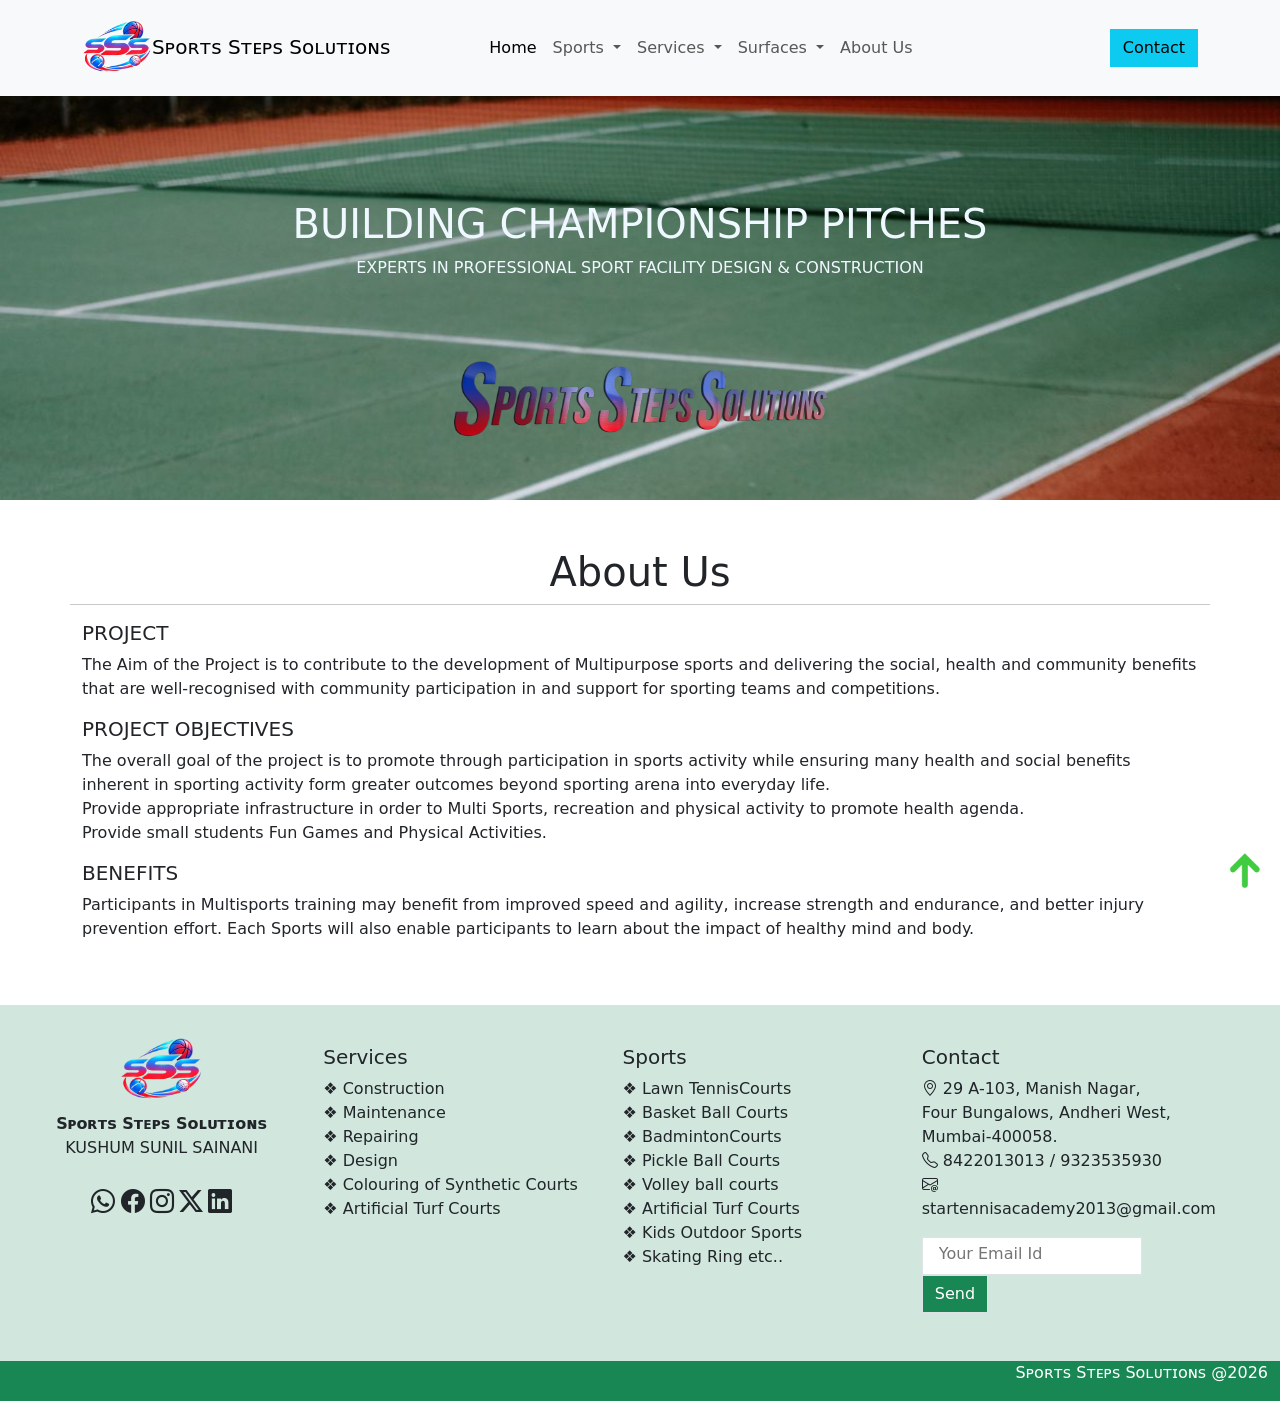
==== about.html @ 4b982ebc "Add files via upload" ====
<!DOCTYPE html>
<html lang="en">
<head>
    <meta charset="UTF-8">
    <meta name="viewport" content="width=device-width, initial-scale=1.0">
    <title>SSS</title>
    <!-- link with bootstrap Online -->
     <link href="https://cdn.jsdelivr.net/npm/bootstrap@5.3.8/dist/css/bootstrap.min.css" rel="stylesheet" integrity="sha384-sRIl4kxILFvY47J16cr9ZwB07vP4J8+LH7qKQnuqkuIAvNWLzeN8tE5YBujZqJLB" crossorigin="anonymous">
     <script src="https://cdn.jsdelivr.net/npm/bootstrap@5.3.8/dist/js/bootstrap.bundle.min.js" integrity="sha384-FKyoEForCGlyvwx9Hj09JcYn3nv7wiPVlz7YYwJrWVcXK/BmnVDxM+D2scQbITxI" crossorigin="anonymous"></script>
    <!-- bootstarp icon link -->
    <link rel="stylesheet" href="https://cdn.jsdelivr.net/npm/bootstrap-icons@1.13.1/font/bootstrap-icons.min.css">
    <!-- link with style css -->
     <link rel="stylesheet" href="css/style.css">
     
<script>
    function topFunction() {
  document.body.scrollTop = 0; // For Safari
  document.documentElement.scrollTop = 0; // For Chrome, Firefox, IE and Opera
}

  </script>



</head>
<body>

<!-- navbar start -->






<div class="container">
    <div class="row ">
        <div class="col-md-12">
            <nav class="navbar navbar-expand-lg bg-body-tertiary fixed-top">
                <div class="container   ">
                    <a class="navbar-brand" href="#"><img src="img/logo1.png" width="70px" alt="">Sᴘᴏʀᴛs Sᴛᴇᴘs Sᴏʟᴜᴛɪᴏɴs</a>

                    <button class="navbar-toggler" type="button" data-bs-toggle="collapse" data-bs-target="#navbarScroll" aria-controls="navbarScroll" aria-expanded="false" aria-label="Toggle navigation">
                    <span class="navbar-toggler-icon"></span>
                    </button>
                    <div class="collapse navbar-collapse" id="navbarScroll">
                    <ul class="navbar-nav me-auto my-2 my-lg-0 navbar-nav-scroll" style="--bs-scroll-height: 100px;">
                        <li class="nav-item">
                            <a class="nav-link active" aria-current="page" href="index.html">Home</a>
                        </li>
                        <li class="nav-item dropdown">
                        <a class="nav-link dropdown-toggle" href="index.html" role="button" data-bs-toggle="dropdown" aria-expanded="false">
                            Sports
                        </a>
                        <ul class="dropdown-content">
                            <li><a class="dropdown-item" href="index.html">Cricket</a></li>
                            <li><a class="dropdown-item" href="index.html">Football</a></li>
                            <li><a class="dropdown-item" href="index.html">Tennis</a></li>
                            <li><a class="dropdown-item" href="index.html">Hockey</a></li>
                            <li><a class="dropdown-item" href="index.html">Badminton </a></li>
                            <li><a class="dropdown-item" href="index.html">Basketball </a></li>
                        </ul>
                        </li>
                        <li class="nav-item dropdown">
                        <a class="nav-link dropdown-toggle" href="index.html" role="button" data-bs-toggle="dropdown" aria-expanded="false">
                            Services
                        </a>
                        <ul class=" dropdown-content">
                            <li><a class="dropdown-item" href="index.html">Maintenance</a></li>
                            <li><a class="dropdown-item" href="index.html">Construction</a></li>
                            <li><a class="dropdown-item" href="index.html">Design</a></li>
                            <li><a class="dropdown-item" href="index.html">Fencing</a></li>
                        </ul>
                        </li>
                        <li class="nav-item dropdown">
                        <a class="nav-link dropdown-toggle" href="index.html" role="button" data-bs-toggle="dropdown" aria-expanded="false">
                            Surfaces
                        </a>
                        <ul class="dropdown-content">
                            <li><a class="dropdown-item" href="index.html">Synthetic Grass</a></li>
                            <li><a class="dropdown-item" href="index.html">Hybrid Grass</a></li>
                            <li><a class="dropdown-item" href="index.html">Natural Grass</a></li>
                            <li><a class="dropdown-item" href="index.html">Courts</a></li>
                            <li><a class="dropdown-item" href="index.html">Tracks</a></li>
                        </ul>
                        </li>  

                        <li class="nav-item">
                            <a class="nav-link" aria-current="page" href="about.html">About Us</a>
                        </li>                                            

                    </ul>
                    <form>
                        <button class="btn btn-info rounded-0 contact" type="button" data-bs-toggle="modal" data-bs-target="#contact">Contact</button>
                   </form>
                    </div>
                </div>
            </nav>
        </div>
    </div>
</div>

<!-- navbar ended -->

<!-- modal fuction -->

<div class="modal fade" id="contact" tabindex="-1" aria-labelledby="contactopen" aria-hidden="true">
  <div class="modal-dialog">
    <div class="modal-content">
      <div class="modal-header">
        <h1 class="modal-title fs-5" id="contactopen">Message</h1>
        <button type="button" class="btn-close" data-bs-dismiss="modal" aria-label="Close"></button>
      </div>
      <div class="modal-body text-center">
            <div class="row">
                <div class="col-md-6 pb-3"><input type="text" placeholder="Name" class="form-control"></div>
                <div class="col-md-6 pb-3"><input class="form-control"  type="email" placeholder="Your Email Id"></div>
            </div><br>

             <textarea id="message" name="message" rows="5" required class="form-control" placeholder="Your Message"></textarea><br>
            <button type="submit" class="btn btn-success border border-1 rounded-0">Send</button><br>
      </div>

    </div>
  </div>
</div>



<!-- banner strat -->
<div class="container-fluid" id="home">
    <div class="row banner">
        <div class="col-md-12 heading">
            <h1>BUILDING CHAMPIONSHIP PITCHES</h1>
            <P>EXPERTS IN PROFESSIONAL SPORT FACILITY DESIGN & CONSTRUCTION</P>
        </div>
        <div class="col-md-12 text-center"><img src="img/logot.png" width="30%" alt=""></div>
    </div>
</div> 
<!-- banner ended -->


<!-- start our satisfy customer  -->
<div class="container">
    <div class="row mt-5 mb-5">
        <h1 class="text-center">About Us</h1><hr>
        <h5>PROJECT </h5>
       <p>The Aim of the Project is to contribute to the development of Multipurpose sports and delivering 
        the social, health and community benefits that are well-recognised with community participation in 
        and support for sporting teams and competitions.</p>        

       <h5>PROJECT OBJECTIVES </h5>
       <p>The overall goal of the project is to promote through participation in sports activity while ensuring 
        many health and social benefits inherent in sporting activity form greater outcomes beyond 
        sporting arena into everyday life. <br>
        Provide appropriate infrastructure in order to Multi Sports, recreation and physical activity to 
        promote health agenda.<br>
       Provide small students Fun Games and Physical Activities.
       <h5>BENEFITS</h5>
       <p>Participants in Multisports training may benefit from improved speed and agility, increase strength 
        and endurance, and better injury prevention effort. Each Sports will also enable participants to 
        learn about the impact of healthy mind and body.</p>        
    </div>
</div>
        
<!-- end our satisfy customer -->


 <!-- top arrow button -->
<button class="float-sm-end sticky-bottom btn btn opacity-75" onclick="topFunction()"><img src="img/arrow.png" width="45px" height="45px" alt=""></button>


<!--Start footer -->
<div class="container-fluid bg-success-subtle mt-4">
    <div class="row  py-4">
        <div class="col-md-3 text-center ">
            <img src="img/logo1.png" width="30%" alt=""><br>
            <span><b></M>Sᴘᴏʀᴛs Sᴛᴇᴘs Sᴏʟᴜᴛɪᴏɴs</b></span><br>
            KUSHUM SUNIL SAINANI<br><br>
            <i class="bi bi-whatsapp fs-4"></i>
            <i class="bi bi-facebook fs-4"></i>
            <i class="bi bi-instagram fs-4"></i>
            <i class="bi bi-twitter-x fs-4"></i>
            <i class="bi bi-linkedin fs-4"></i>
            
        </div>

   
        <div class="col-md-3 pt-3 text-sm-start">
            <h5>Services</h5>
            <ul class="list-unstyled">
                <li>❖ Construction</li>
                <li>❖ Maintenance</li>
                <li>❖ Repairing</li>
                <li>❖ Design</li>
                <li>❖ Colouring of Synthetic Courts</li>
                <li>❖ Artificial Turf Courts</li>
            </ul>
        </div>


        <div class="col-md-3 pt-3  text-sm-start">
            <h5>Sports</h5>
            <ul class="list-unstyled">
                <li>❖ Lawn TennisCourts</li>
                <li>❖ Basket Ball Courts</li>
                <li>❖ BadmintonCourts</li>
                <li>❖ Pickle Ball Courts</li>
                <li>❖ Volley ball courts</li>
                <li>❖ Artificial Turf Courts</li>
                <li>❖ Kids Outdoor Sports</li>
                <li>❖ Skating Ring etc..</li>
            </ul>
        </div>
        <div class="col-md-3 pt-3  text-sm-start">
            <h5>Contact</h5>
            <ul class="list-unstyled">
                <li><i class="bi bi-geo-alt"></i> 29 A-103, Manish Nagar,<br>Four Bungalows, Andheri West,<br>Mumbai-400058. </li>
                <li><i class="bi bi-telephone"></i> 8422013013 / 9323535930</li>
                <li><i class="bi bi-envelope-at"></i> startennisacademy2013@gmail.com</li>
            </ul>
            <input class="pt-1 pb-2 ps-3 border border-1 rounded-0" type="email" placeholder="Your Email Id">
            <button type="submit" class="btn btn-success border border-1 rounded-0">Send</button><br><br>

        </div>

    </div>
</div>
<!-- end footer -->
<div class="container-fluid bg-success">
    <div class="row text-end text-white">
        <p>Sᴘᴏʀᴛs Sᴛᴇᴘs Sᴏʟᴜᴛɪᴏɴs  @2026</p>
    </div>
</div>


</body>
</html>
    
</body>
</html>
---- css/style.css ----
.contact:hover{
    box-shadow: 1px 3px 7px 1px #e01818;

}
.banner {
    background-image: url(../img/1.jpg);
    background-size: cover;
    height: 500px;
    color: aliceblue;
}

.heading{
    padding-top: 200px;
    text-align: center;
}
.serve {
    margin-top: -35px;
}


.navbar-nav {
    padding-left: 75px;
}

/* navbar a */

.dropdown :hover{
    color: rgb(224, 33, 7);
    transform: translateY(1px);
}
.dropdown a:hover::before{
    opacity: 1;
    transform: scale(2);
}

.dropdown:hover::after{
    width: 70%;
}



/* hover effect */
/* Dropdown Menu */

    .dropdown {
      position: relative;
      display: inline-block;
    }

    .dropdown-content {
      list-style: none;
      position: absolute;
      top: 100%;
      background:rgb(54 219 0 / 82%);
      box-shadow: 0 2px 5px rgba(100, 71, 71, 0.1);
      opacity: 0;
      transition: all 0.5s;
      pointer-events: none;
    }

    .dropdown:hover .dropdown-content {
      opacity: 2;
      transform: translateY(1);
      pointer-events: auto;
      padding-top: 5px;
    }

    .dropdown-content a {
      color:rgb(17, 17, 17);
      text-decoration: none;
      display: block;
      padding-right: 25px;
      padding-bottom: 10px;
    }

    .dropdown-content a:hover {
      /* background: #45daee; */
      /* padding-top: 5px;
      padding-left: 10px;
      padding-right: 15px; */
      }
    

/* our project */

 .card1 {
  /* width: 200px; */
  height: 250px;
  margin: 1rem auto;
  perspective: 1000px;
  cursor: pointer;
}

.card-inner {
  position: relative;
  width: 100%;
  height: 100%;
  transition: transform 0.6s;
  transform-style: preserve-3d;
}

.card1:hover .card-inner {
  transform: rotateY(180deg);
}

.card-front,
.card-back {
  position: absolute;
  width: 100%;
  height: 100%;
  backface-visibility: hidden;
  display: flex;
  align-items: center;
  justify-content: center;
  border-radius: 0.5rem;
}

.card-front {
  background: white;
  border: 1px solid #e5e7eb;
}

.card-back {
  /* background: #8b5cf6; */
  color: white;
  transform: rotateY(180deg);
}


/* sport */


.container .card2 .icon {
    position: absolute;
    top: 0;
    left: 0;
    width: 100%;
    height: 100%;
}

.container .card2 .icon .fa {
    position: absolute;
    top: 50%;
    left: 50%;
    transform: translate(-50%, -50%);
    font-size: 80px;
    color: #fff;
}

.container .card2 .slide {
    width: 350px;
    height: 200px;
    transition: 0.5s;
}

.container .card2 .slide.slide1 {
    position: relative;
    display: flex;
    justify-content: center;
    align-items: center;
    z-index: 1;
    transition: .7s;
    transform: translateY(100px);
}

.container .card2:hover .slide.slide1{
    transform: translateY(0px);
}

.container .card2 .slide.slide2 {
    position: relative;
    display: flex;
    justify-content: center;
    align-items: center;
    padding: 20px;
    /* box-sizing: border-box; */
    transition: .8s;
    transform: translateY(-100px);
    box-shadow: 0 20px 40px rgba(0,0,0,0.4);
}

.container .card2:hover .slide.slide2{
    transform: translateY(0);
}

.container .card2 .slide.slide2::after{
    position: absolute;
    width: 30px;
    height: 4px;
    bottom: 15px;
    left: 50%;
    left: 50%;
    transform: translateX(-50%);
}
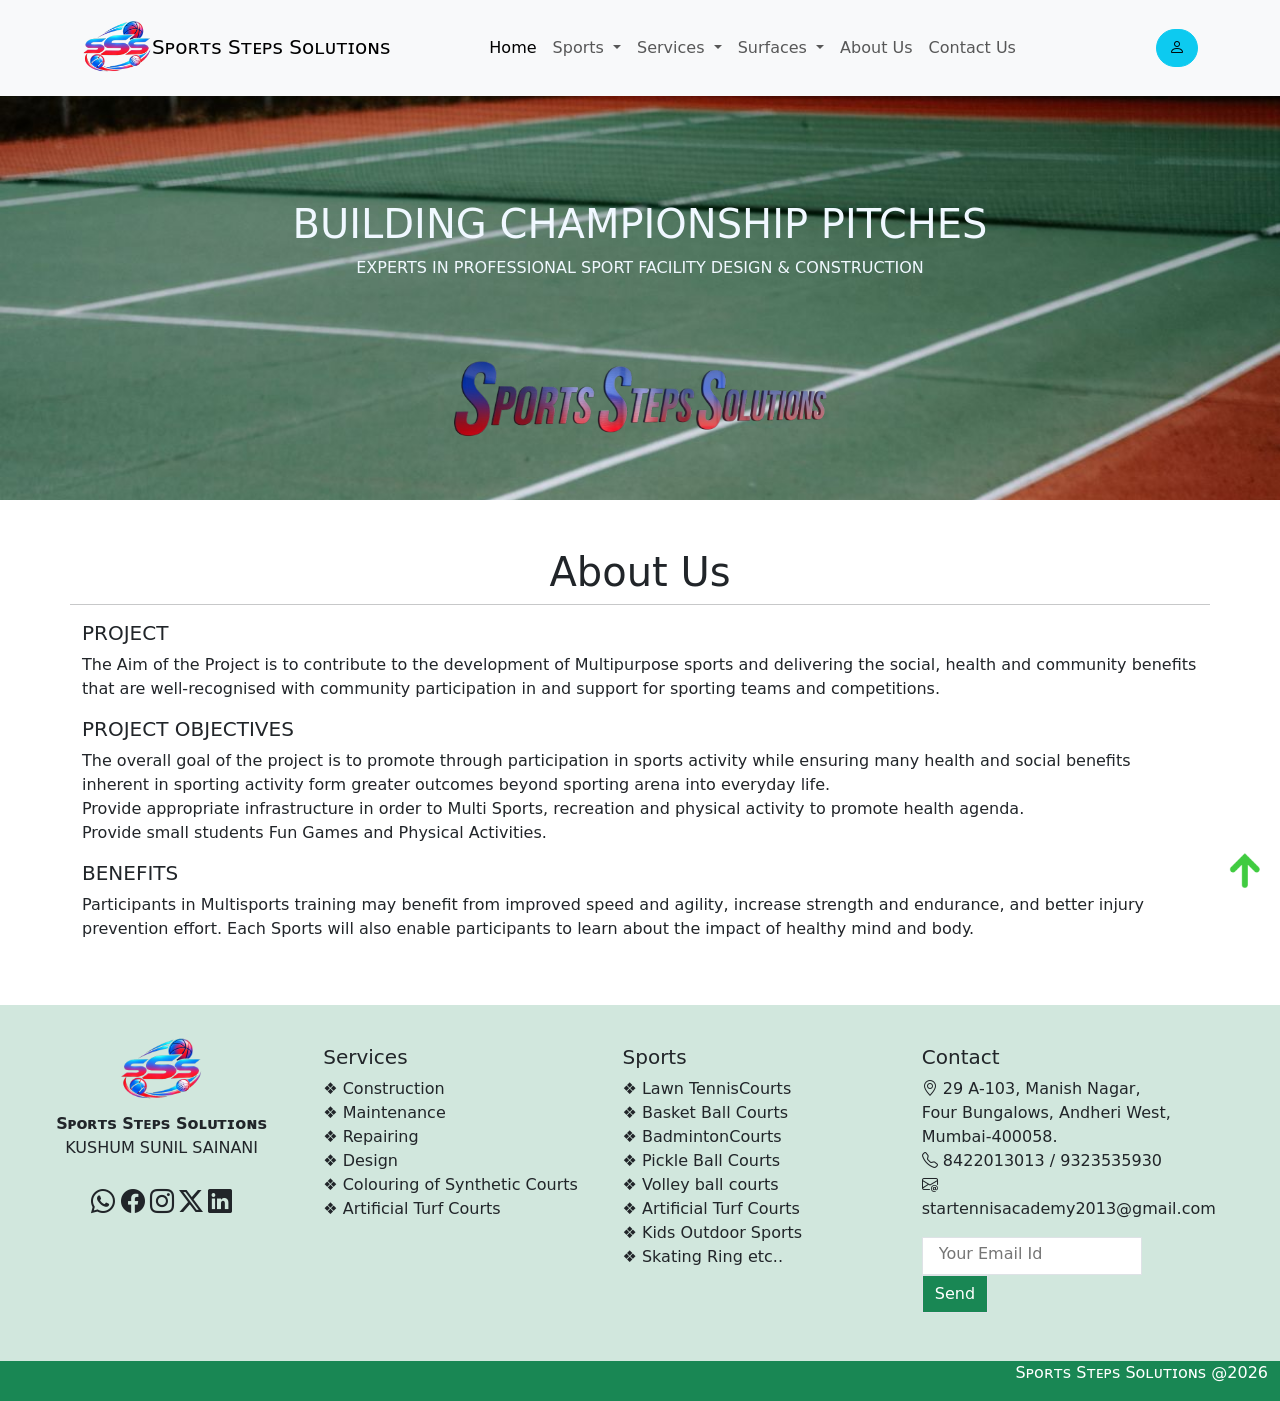
==== commit 4cbca91c: "Add files via upload" ====
--- a/about.html
+++ b/about.html
@@ -45,19 +45,19 @@
                     <div class="collapse navbar-collapse" id="navbarScroll">
                     <ul class="navbar-nav me-auto my-2 my-lg-0 navbar-nav-scroll" style="--bs-scroll-height: 100px;">
                         <li class="nav-item">
-                            <a class="nav-link active" aria-current="page" href="index.html">Home</a>
+                            <a class="nav-link active animated-underline" aria-current="page" href="index.html">Home</a>
                         </li>
                         <li class="nav-item dropdown">
-                        <a class="nav-link dropdown-toggle" href="index.html" role="button" data-bs-toggle="dropdown" aria-expanded="false">
+                        <a class="nav-link dropdown-toggle" href="sport.html" role="button" data-bs-toggle="dropdown" aria-expanded="false">
                             Sports
                         </a>
                         <ul class="dropdown-content">
-                            <li><a class="dropdown-item" href="index.html">Cricket</a></li>
-                            <li><a class="dropdown-item" href="index.html">Football</a></li>
-                            <li><a class="dropdown-item" href="index.html">Tennis</a></li>
-                            <li><a class="dropdown-item" href="index.html">Hockey</a></li>
-                            <li><a class="dropdown-item" href="index.html">Badminton </a></li>
-                            <li><a class="dropdown-item" href="index.html">Basketball </a></li>
+                            <li><a class="dropdown-item" href="sport.html">Cricket</a></li>
+                            <li><a class="dropdown-item" href="sport.html">Football</a></li>
+                            <li><a class="dropdown-item" href="sport.html">Tennis</a></li>
+                            <li><a class="dropdown-item" href="sport.html">Pickleball</a></li>
+                            <li><a class="dropdown-item" href="sport.html">Badminton </a></li>
+                            <li><a class="dropdown-item" href="sport.html">Basketball </a></li>
                         </ul>
                         </li>
                         <li class="nav-item dropdown">
@@ -85,12 +85,16 @@
                         </li>  
 
                         <li class="nav-item">
-                            <a class="nav-link" aria-current="page" href="about.html">About Us</a>
-                        </li>                                            
+                            <a class="nav-link animated-underline" aria-current="page" href="about.html">About Us</a>
+                        </li>  
+                        <li class="nav-item">
+                            <a class="nav-link animated-underline" aria-current="page" href="index.html">Contact Us</a>
+                        </li>                                           
 
                     </ul>
                     <form>
-                        <button class="btn btn-info rounded-0 contact" type="button" data-bs-toggle="modal" data-bs-target="#contact">Contact</button>
+                         <button class="btn btn-info rounded-5 contact" type="button" data-bs-toggle="modal" data-bs-target="#contact"> 
+                        <i class="bi bi-person"></i></button>
                    </form>
                     </div>
                 </div>
@@ -123,7 +127,6 @@
     </div>
   </div>
 </div>
-
 
 
 <!-- banner strat -->
--- a/css/style.css
+++ b/css/style.css
@@ -1,13 +1,80 @@
 .contact:hover{
-    box-shadow: 1px 3px 7px 1px #e01818;
-
-}
+    color: #f1f7f1;
+    background-color: #09c509;
+    transition: background-color 0.3s ease; 
+    transition-delay: 0.2s;
+    transition: transform 0.4s ease-out; /* Controls the speed of the animation */
+    transform: scale(1.2); /* Increases the image size by 20% */
+
+}
+
+.contactus{
+    margin-top: 30px;
+    position: relative;
+    background-image: url(../img/s2.jpg);
+    background-size: cover;
+    height: auto;
+    color: rgb(233, 252, 228);
+    background-attachment: fixed;
+    margin-bottom: 50px;
+    
+}
+
+/* navbar hover effect */
+.animated-underline {
+  position: relative;
+}
+
+/* Create the custom underline */
+.animated-underline::after {
+  content: '';
+  position: absolute;
+  width: 100%;
+  height: 3px;
+  bottom: -1px;
+  left: 0;
+  background-color: #0087ca;
+  /* Hide the line horizontally by default */
+  transform: scaleX(0); 
+  
+  /* Smooth transition for the scale effect */
+  transition: transform 0.3s ease-in-out; 
+  /* Originates from the center (change to 'left' to expand from left-to-right) */
+  transform-origin: center; 
+}
+/* Expand the underline on hover */
+.animated-underline:hover::after {
+  transform: scaleX(1);
+}
+
+
+
+
 .banner {
     background-image: url(../img/1.jpg);
     background-size: cover;
     height: 500px;
     color: aliceblue;
 }
+
+.sport_banner {
+    background-image: url(../img/pro3.jpg);
+    background-size: cover;
+    height: 500px;
+    color: aliceblue;
+}
+
+/* banner img zoom */
+.zoom-img {
+  transition: transform 0.3s ease-out; /* Controls the speed of the animation */
+}
+
+.zoom-img:hover {
+  transform: scale(1.5); /* Increases the image size by 20% */
+}
+
+
+
 
 .heading{
     padding-top: 200px;
@@ -193,5 +260,111 @@
     transform: translateX(-50%);
 }
 
-
-
+---------------------------------------------
+
+/* btn hover effect */
+
+.btn {
+    position: relative;
+    display: inline-block;
+}
+
+
+.btn.btn-border-4::after,
+.btn.btn-border-4::before {
+    position: absolute;
+    content: "";
+    height: 0;
+    transition: .5s;
+}
+
+.btn.btn-border-4::after {
+    top: -9px;
+    left: -9px;
+    border-top: 3px solid transparent;
+    border-left: 3px solid transparent;
+}
+
+.btn.btn-border-4::before {
+    bottom: -9px;
+    right: -9px;
+    border-bottom: 3px solid transparent;
+    border-right: 3px solid transparent;
+}
+
+.btn.btn-border-4:hover {
+    color: #f4f4f7;
+}
+
+.btn.btn-border-4:hover::after,
+.btn.btn-border-4:hover::before {
+    width: calc(100% + 15px);
+    height: calc(100% + 15px);
+    border-color: #da1f06;
+}
+
+
+/* btn  hover effect */
+.button {
+    display: flex;
+    justify-content: center;
+    margin-top:50px;
+}
+button.finbyz-button {
+    color: #1aa8e2;
+    text-decoration: none;
+    background-color: #fff;
+    -webkit-transition: .3s all ease;
+    transition: .3s ease all;
+    font-size: 18px;
+    letter-spacing: 2px;
+    text-transform: uppercase;
+    display: inline-block;
+    text-align: center;
+    border: 3px solid #1aa8e2;
+    border-radius: 2px;
+    position: relative;
+    z-index: 2;
+}
+button.finbyz-button:before {
+    -webkit-transition: .5s all ease;
+    transition: .5s all ease;
+    position: absolute;
+    top: 0;
+    left: 70%;
+    right: 70%;
+    bottom: 0;
+    opacity: 0;
+    content: '';
+    background-color:#027702;
+    z-index: -1;
+    
+}
+button.finbyz-button:hover,
+button.finbyz-button:focus
+{
+     /* transition: transform 0.4s ease-out;
+    transform: scale(1.1); */
+
+  color: #FFF;
+}
+button.finbyz-button:hover:before,
+button.finbyz-button:focus:before{
+  -webkit-transition: 0.5s all ease;
+  transition: 0.5s all ease;
+  left: 0;
+  right: 0;
+  opacity: 1;
+}
+
+.size-btn {
+    padding: 15px;
+}
+
+
+/* our services */
+.services:hover{
+    transition: transform 0.4s ease-out; /* Controls the speed of the animation */
+    transform: scale(1.1); /* Increases the image size by 20% */
+    cursor: pointer;
+}
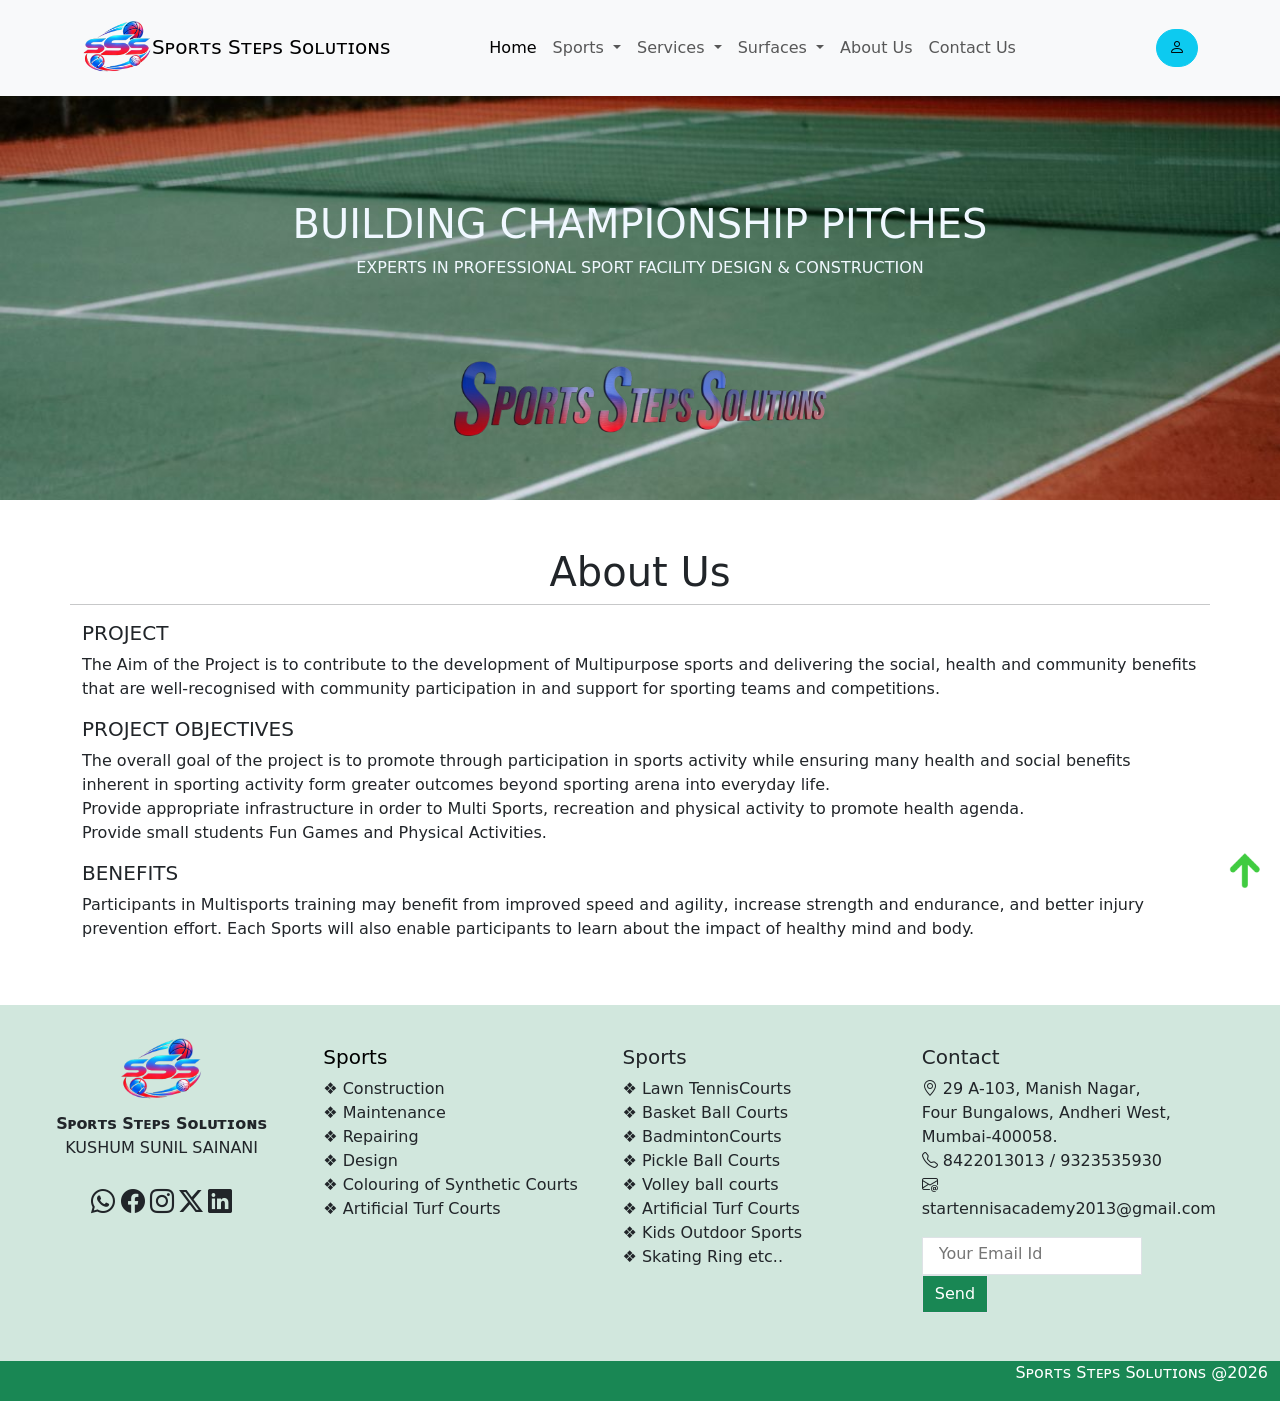
==== commit 6af986c9: "Add files via upload" ====
--- a/about.html
+++ b/about.html
@@ -189,7 +189,7 @@
 
    
         <div class="col-md-3 pt-3 text-sm-start">
-            <h5>Services</h5>
+            <h5><a href="sport.html" class="text-decoration-none text-black">Sports</a></h5>
             <ul class="list-unstyled">
                 <li>❖ Construction</li>
                 <li>❖ Maintenance</li>
